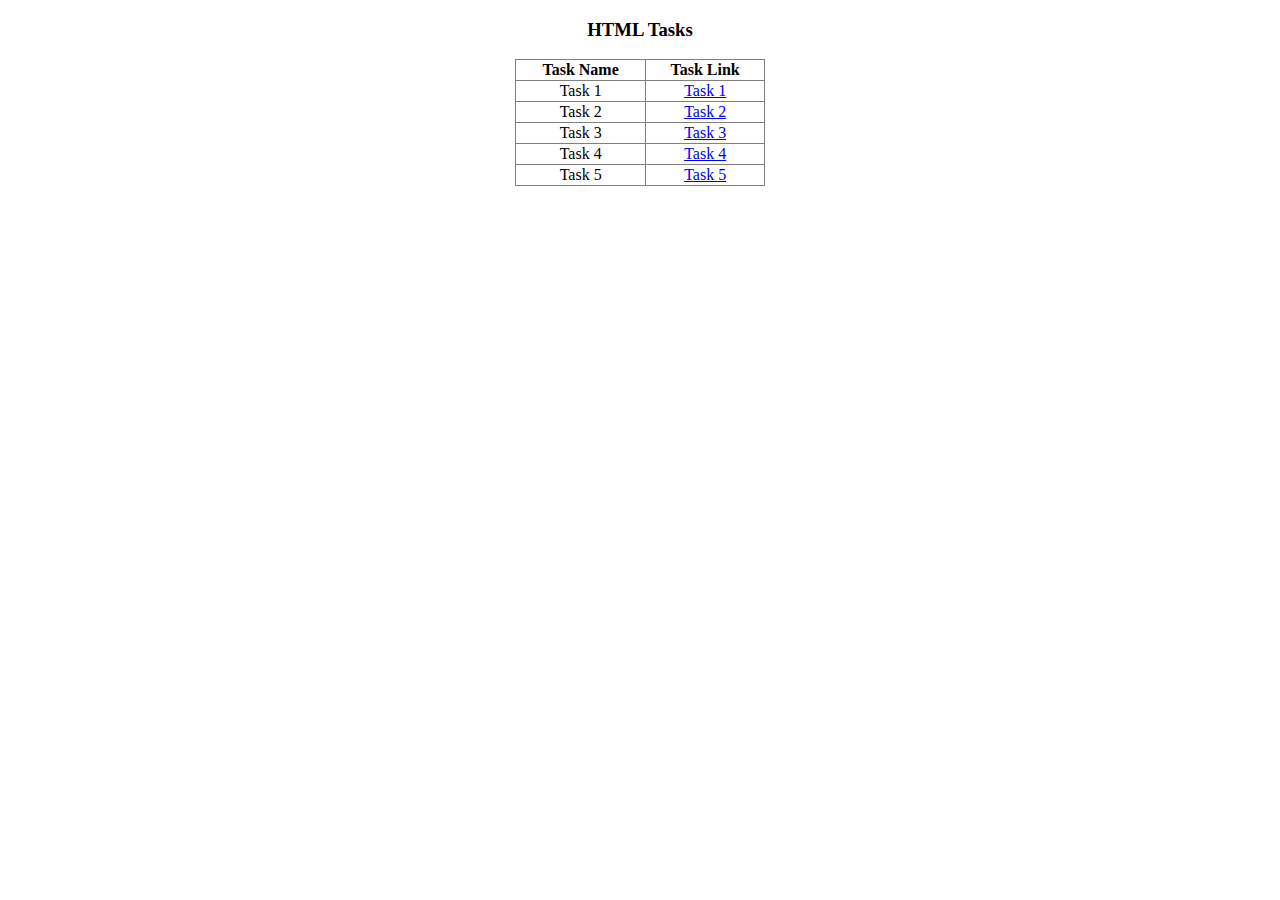
==== index.html @ 16a07ada "Add files via upload" ====
<!DOCTYPE html>
<html lang="en">
  <head>
    <meta charset="UTF-8" />
    <meta name="viewport" content="width=device-width, initial-scale=1.0" />
    <title>Document</title>
  </head>
  <body>
    <center>
      <h3>HTML Tasks</h3>
      <table
        border="1"
        style="border-collapse: collapse; text-align: center; width: 250px"
      >
        <tr>
          <th>Task Name</th>
          <th>Task Link</th>
        </tr>
        <tr>
          <td>Task 1</td>
          <td><a href="task1.html">Task 1</a></td>
        </tr>
        <tr>
          <td>Task 2</td>
          <td><a href="task2.html">Task 2</a></td>
        </tr>
        <tr>
          <td>Task 3</td>
          <td><a href="task3.html">Task 3</a></td>
        </tr>
        <tr>
          <td>Task 4</td>
          <td><a href="task4.html">Task 4</a></td>
        </tr>
        <tr>
          <td>Task 5</td>
          <td><a href="task5.html">Task 5</a></td>
        </tr>
      </table>
    </center>
  </body>
</html>
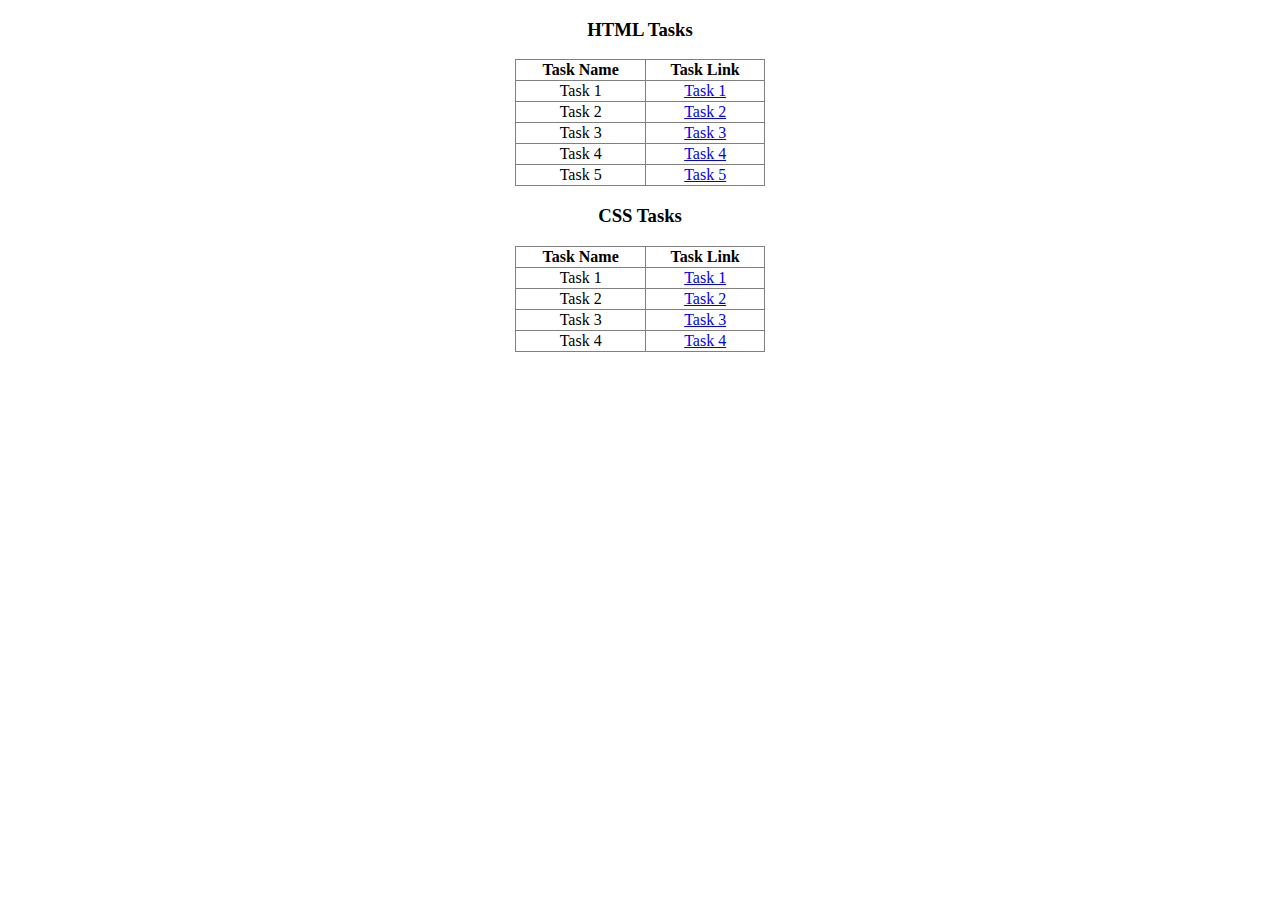
==== commit c1c4fde7: "Add files via upload" ====
--- a/index.html
+++ b/index.html
@@ -37,6 +37,32 @@
           <td><a href="task5.html">Task 5</a></td>
         </tr>
       </table>
+      <h3>CSS Tasks</h3>
+      <table
+        border="1"
+        style="border-collapse: collapse; text-align: center; width: 250px"
+      >
+        <tr>
+          <th>Task Name</th>
+          <th>Task Link</th>
+        </tr>
+        <tr>
+          <td>Task 1</td>
+          <td><a href="ctask1.html">Task 1</a></td>
+        </tr>
+        <tr>
+          <td>Task 2</td>
+          <td><a href="ctask2.html">Task 2</a></td>
+        </tr>
+        <tr>
+          <td>Task 3</td>
+          <td><a href="ctask3.html">Task 3</a></td>
+        </tr>
+        <tr>
+          <td>Task 4</td>
+          <td><a href="ctask4.html">Task 4</a></td>
+        </tr>
+      </table>
     </center>
   </body>
 </html>
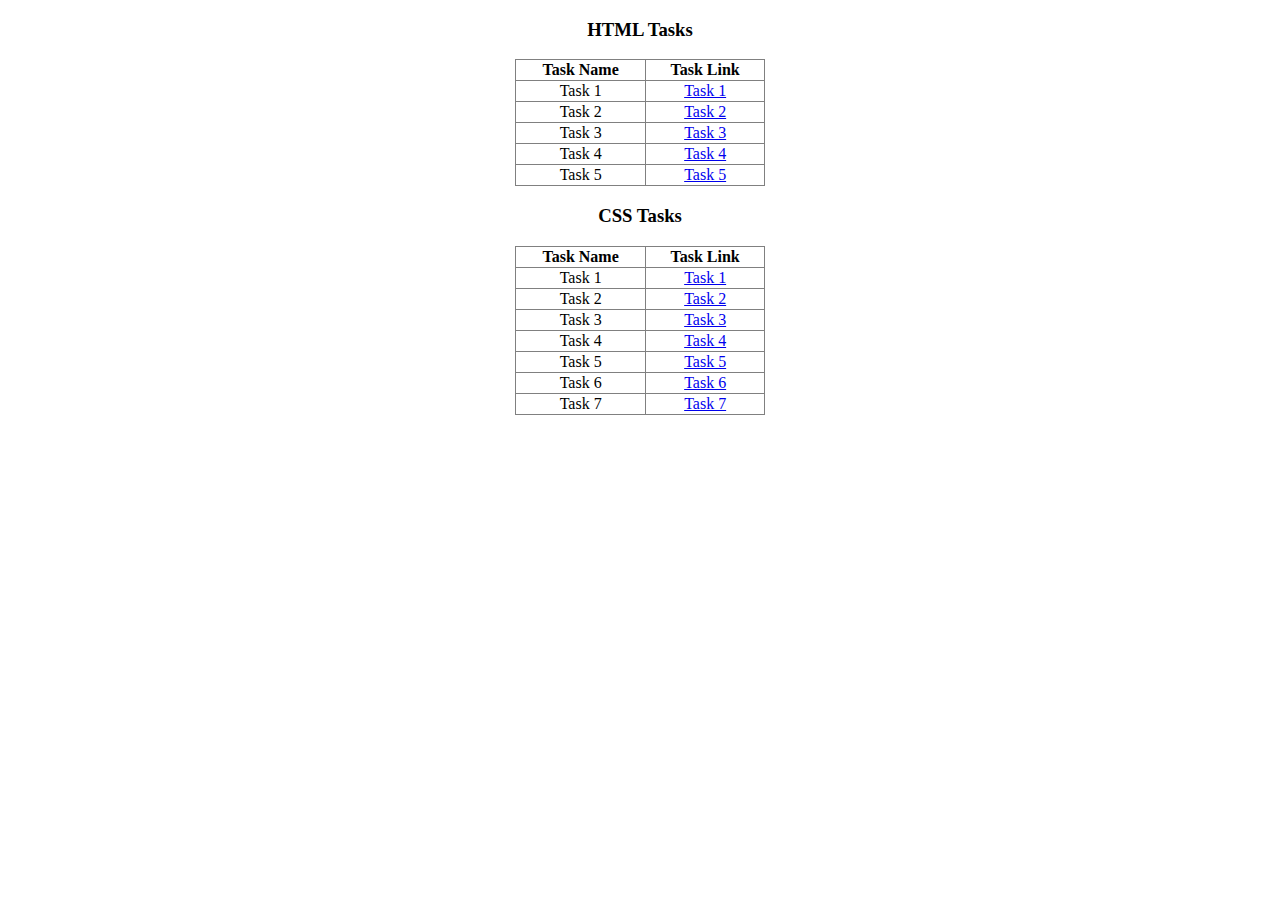
==== commit ccbb8073: "Add files via upload" ====
--- a/index.html
+++ b/index.html
@@ -62,6 +62,18 @@
           <td>Task 4</td>
           <td><a href="ctask4.html">Task 4</a></td>
         </tr>
+        <tr>
+          <td>Task 5</td>
+          <td><a href="ctask5.html">Task 5</a></td>
+        </tr>
+        <tr>
+          <td>Task 6</td>
+          <td><a href="ctask6.html">Task 6</a></td>
+        </tr>
+        <tr>
+          <td>Task 7</td>
+          <td><a href="ctask7.html">Task 7</a></td>
+        </tr>
       </table>
     </center>
   </body>
